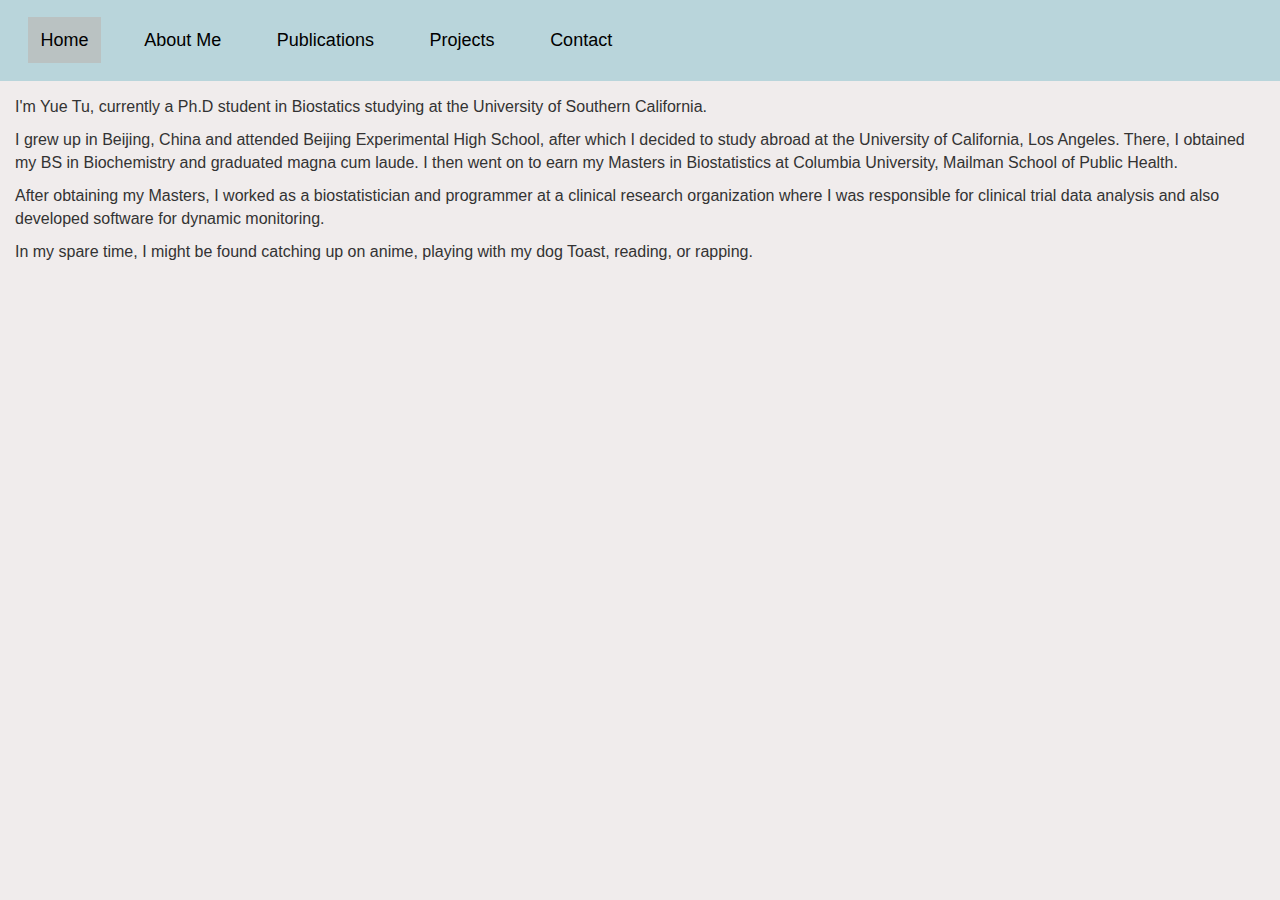
==== about.html @ bfe9cacd "update" ====
<!DOCTYPE html>
<html lang="en">

    <head>
        <meta charset="UTF-8">
        <title>Yue Tu</title>
        <link rel="stylesheet" href="styles.css">
        <meta name="viewport" content="width=device-width, initial-scale=1">
        <link rel="stylesheet" href="https://maxcdn.bootstrapcdn.com/bootstrap/3.4.0/css/bootstrap.min.css">
        <script src="https://ajax.googleapis.com/ajax/libs/jquery/3.4.1/jquery.min.js"></script>
        <script src="https://maxcdn.bootstrapcdn.com/bootstrap/3.4.0/js/bootstrap.min.js"></script>
        <script type="text/javascript" src="script.js"></script>
    </head>

    <body class="background">
        <nav>
            <ul>
                <li>
                    <a href="index.html" class="active"> Home </a>
                </li>
                <li>
                    <a href="index.html"> About Me </a>
                </li>
                <li>
                    <a href="publications.html"> Publications </a>
                </li>
                <li>
                    <a href="projects.html"> Projects </a>
                </li>
                <li>
                    <a href="outreach.html"> Contact </a>
                </li>
            </ul>
        </nav>

        <article class="about-article">
            <p>
                I'm Yue Tu, currently a Ph.D student in Biostatics studying at the University of Southern California.</p>
            <p>
                I grew up in Beijing, China and attended Beijing Experimental High School, after which I decided to study abroad at the University of California, Los Angeles. There, I obtained my BS in Biochemistry and graduated magna cum laude.
             I then went on to earn my Masters in Biostatistics at Columbia University, Mailman School of Public Health.
             
             <p>
                 After obtaining my Masters, I worked as a biostatistician and programmer at a clinical research organization where I was responsible for clinical trial data analysis and also developed software for dynamic monitoring.
             </p>
             
             <p>In my spare time, I might be found catching up on anime, playing with my dog Toast, reading, or rapping.</p>
            </p>
        </article>

    </body>


</html>
---- styles.css ----
nav {
    width: 100vw;
    background-color: #b9d5db;
    padding: 1vw;
}


nav a:hover {
    background-color: whitesmoke;
}

img {
    display: block;
    width: 25%;
    margin: 10px;
}

.main {
    display: flex;
    flex-direction: row;
    justify-content: left;
}

.background {
    font-family: Arial, Helvetica, sans-serif;
    font-weight: 500;
    font-size: medium;
    background-color: rgb(240, 236, 236);
}

.column {
    height: 250px;
    float: left;
    width: 50%;
    background-color: rgb(206, 184, 152);
    max-height: 100%;
    overflow-y: scroll;
}

.row:after {
    content: "";
    display: table;
    clear: both;
}


nav ul {
    margin: 0;
    padding: 0;
    display: flex;
}

nav li {
    display: inline;
    margin: 15px;
    font-size: 2vh;
}


nav a {
    color: black;
    padding: 1vw;
    font-family: Arial, Helvetica, sans-serif;
}


.active {
    background-color: rgb(186, 194, 194);
}


.center {
    display: block;
    margin-left: auto;
    margin-right: auto;
    width: 50%;
}

.subtitle {
    text-align: left;
}

.about-article {
    margin: 15px;
}
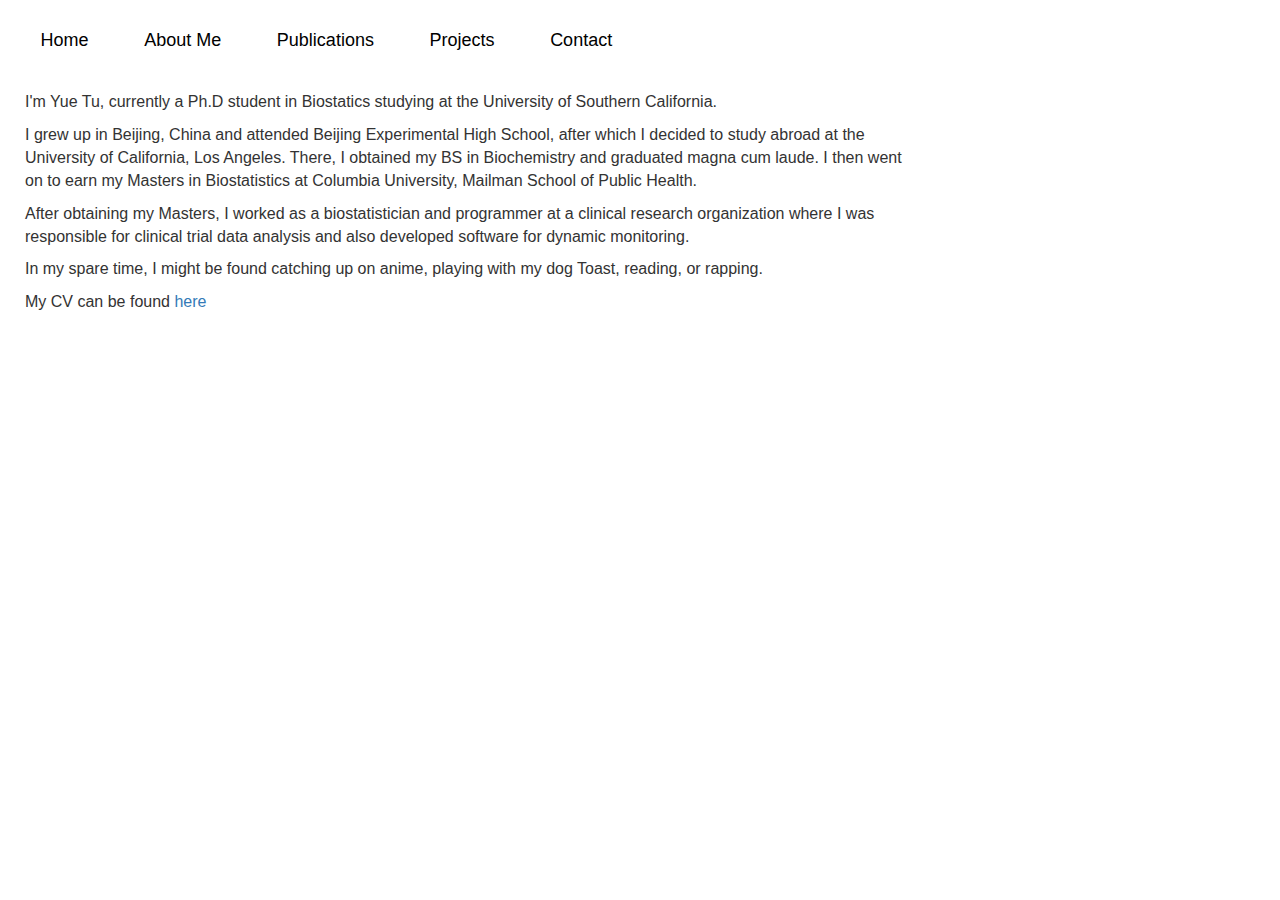
==== commit 8644672a: "update" ====
--- a/about.html
+++ b/about.html
@@ -45,6 +45,8 @@
              </p>
              
              <p>In my spare time, I might be found catching up on anime, playing with my dog Toast, reading, or rapping.</p>
+
+             <p> My CV can be found <a href="cv.pdf"> here</a></p>
             </p>
         </article>
 
--- a/styles.css
+++ b/styles.css
@@ -1,31 +1,54 @@
 nav {
     width: 100vw;
-    background-color: #b9d5db;
     padding: 1vw;
+    font-weight: 500;
+    font-size: larger;
 }
 
+.nav-list {
+    display: flex;
+    flex-direction: row;
+    justify-content: flex-start;
+}
 
 nav a:hover {
     background-color: whitesmoke;
 }
 
+nav a:focus {
+    background-color: antiquewhite;
+}
+
 img {
     display: block;
-    width: 25%;
+    width: 90%;
     margin: 10px;
+    border-radius: 20px;
+}
+
+.figure {
+    margin: 15px 5px 5px 20px;
+    font-weight: 600;
+    font-size: larger;
+    align-items: center;
+    align-content: center;
+    text-align: center;
+}
+
+.caption {
+    text-align: center;
 }
 
 .main {
     display: flex;
     flex-direction: row;
-    justify-content: left;
 }
 
 .background {
     font-family: Arial, Helvetica, sans-serif;
     font-weight: 500;
     font-size: medium;
-    background-color: rgb(240, 236, 236);
+    background-color: #fff;
 }
 
 .column {
@@ -41,6 +64,11 @@
     content: "";
     display: table;
     clear: both;
+}
+
+article {
+    margin-right: 15px;
+    max-width: 70%;
 }
 
 
@@ -64,22 +92,11 @@
 }
 
 
-.active {
-    background-color: rgb(186, 194, 194);
-}
-
-
-.center {
-    display: block;
-    margin-left: auto;
-    margin-right: auto;
-    width: 50%;
-}
 
 .subtitle {
     text-align: left;
 }
 
 .about-article {
-    margin: 15px;
+    margin: 10px 10px 10px 25px;
 }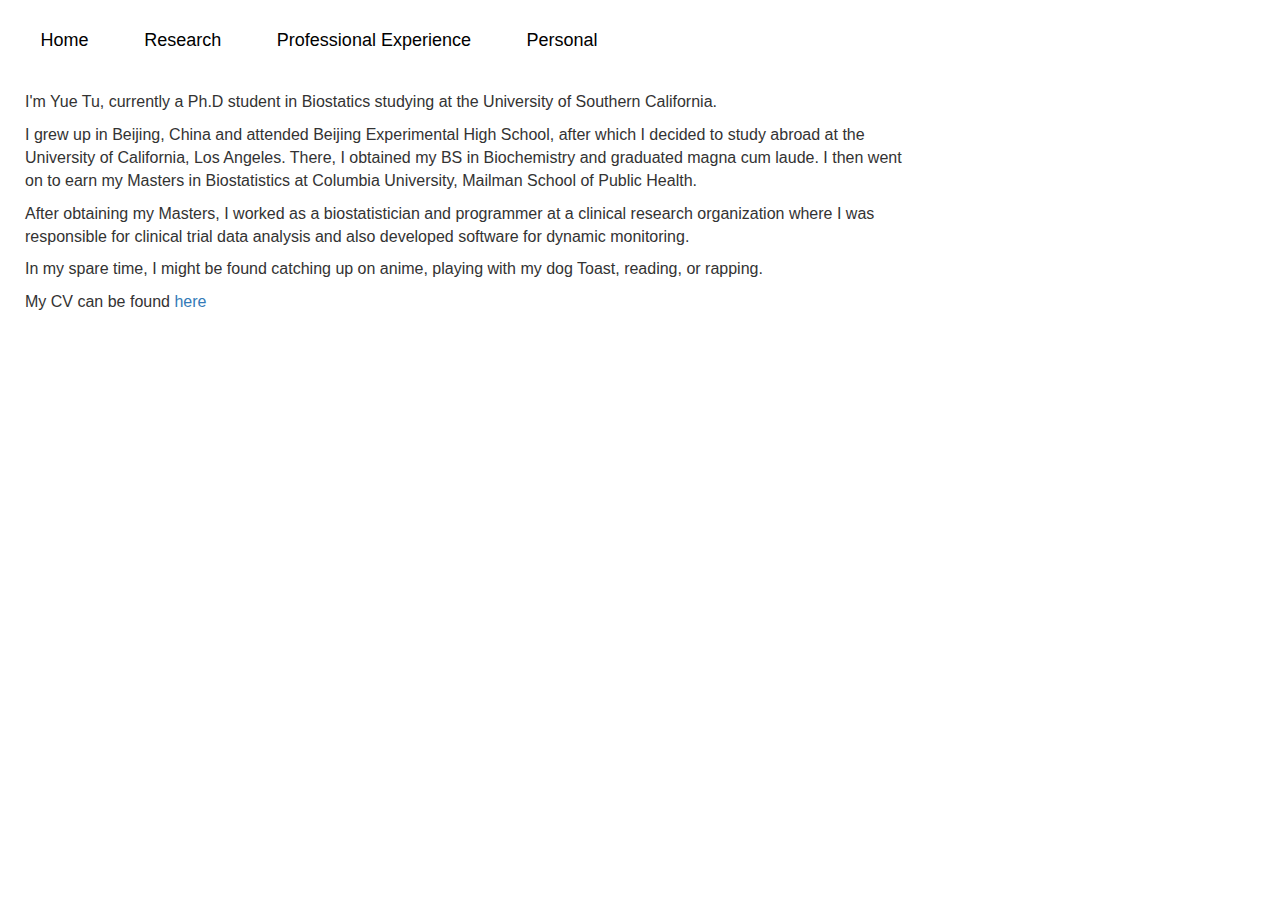
==== commit 764e7bd4: "headers" ====
--- a/about.html
+++ b/about.html
@@ -14,21 +14,18 @@
 
     <body class="background">
         <nav>
-            <ul>
+            <ul class="nav-list">
                 <li>
                     <a href="index.html" class="active"> Home </a>
                 </li>
                 <li>
-                    <a href="index.html"> About Me </a>
+                    <a href="research.html"> Research  </a>
                 </li>
                 <li>
-                    <a href="publications.html"> Publications </a>
+                    <a href="experience.html"> Professional Experience </a>
                 </li>
                 <li>
-                    <a href="projects.html"> Projects </a>
-                </li>
-                <li>
-                    <a href="outreach.html"> Contact </a>
+                    <a href="outreach.html"> Personal </a>
                 </li>
             </ul>
         </nav>
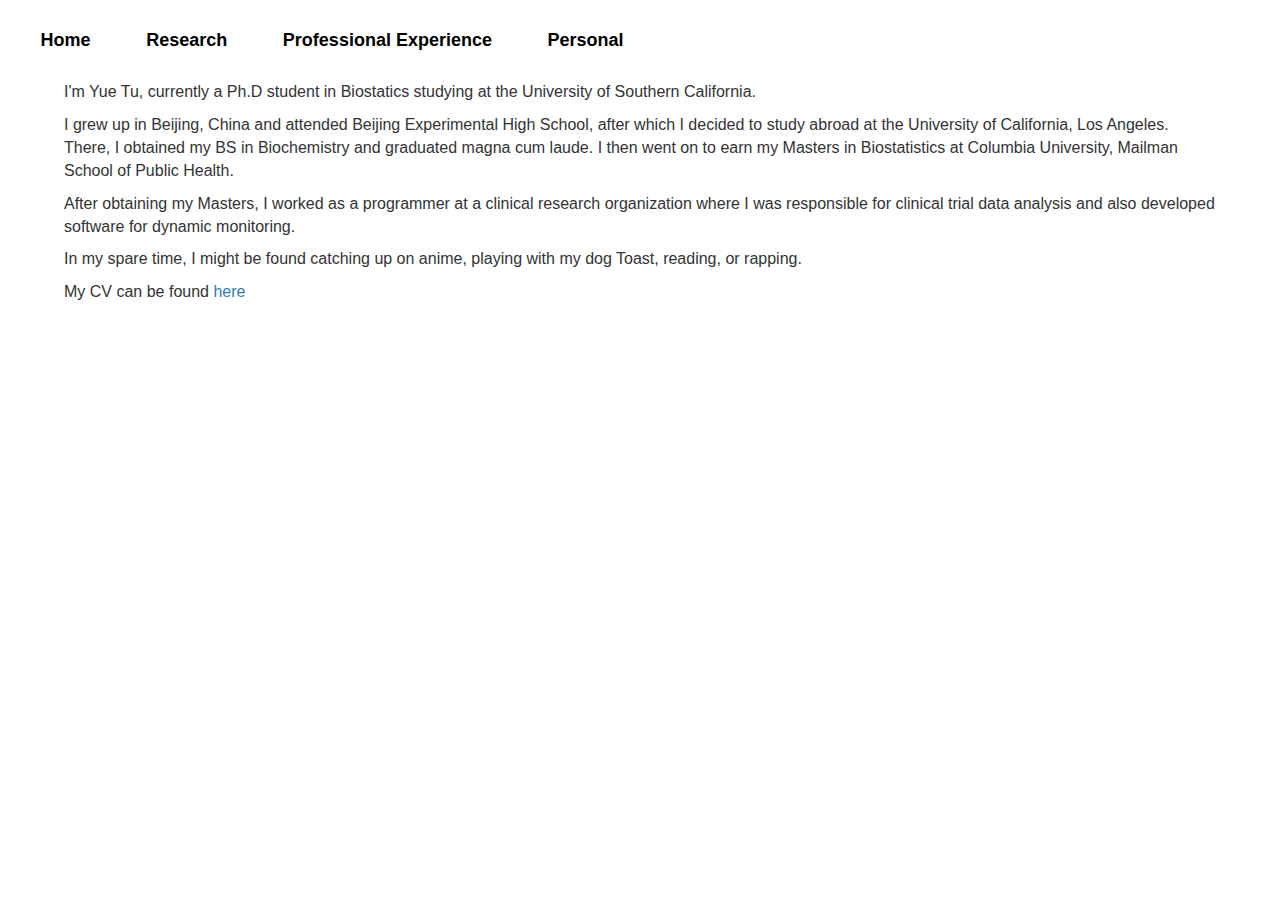
==== commit 97d357bc: "small change" ====
--- a/about.html
+++ b/about.html
@@ -25,12 +25,12 @@
                     <a href="experience.html"> Professional Experience </a>
                 </li>
                 <li>
-                    <a href="outreach.html"> Personal </a>
+                    <a href="personal.html"> Personal </a>
                 </li>
             </ul>
         </nav>
 
-        <article class="about-article">
+        <article class="article">
             <p>
                 I'm Yue Tu, currently a Ph.D student in Biostatics studying at the University of Southern California.</p>
             <p>
@@ -38,7 +38,7 @@
              I then went on to earn my Masters in Biostatistics at Columbia University, Mailman School of Public Health.
              
              <p>
-                 After obtaining my Masters, I worked as a biostatistician and programmer at a clinical research organization where I was responsible for clinical trial data analysis and also developed software for dynamic monitoring.
+                 After obtaining my Masters, I worked as a programmer at a clinical research organization where I was responsible for clinical trial data analysis and also developed software for dynamic monitoring.
              </p>
              
              <p>In my spare time, I might be found catching up on anime, playing with my dog Toast, reading, or rapping.</p>
--- a/styles.css
+++ b/styles.css
@@ -1,7 +1,7 @@
 nav {
     width: 100vw;
     padding: 1vw;
-    font-weight: 500;
+    font-weight: 600;
     font-size: larger;
 }
 
@@ -19,6 +19,10 @@
     background-color: antiquewhite;
 }
 
+.indent {
+    margin-left: 25px;
+}
+
 img {
     display: block;
     width: 90%;
@@ -33,6 +37,15 @@
     align-items: center;
     align-content: center;
     text-align: center;
+}
+
+.image {
+    width: 90%;
+}
+
+.image-container {
+    display: grid;
+    grid-template-columns: 1fr 1fr 1fr;
 }
 
 .caption {
@@ -67,8 +80,9 @@
 }
 
 article {
-    margin-right: 15px;
-    max-width: 70%;
+    width: auto;
+    margin-left: 5%;
+    margin-right: 5%;
 }
 
 
@@ -97,6 +111,18 @@
     text-align: left;
 }
 
-.about-article {
-    margin: 10px 10px 10px 25px;
+.article {
+    margin-left: 5%;
+    margin-right: 5%;
+    width: auto;
+}
+
+.paragraph {
+    text-align: justify;
+}
+
+footer {
+    border-top: darkgrey solid 1px;
+    margin: 20px;
+    padding: 10px;
 }